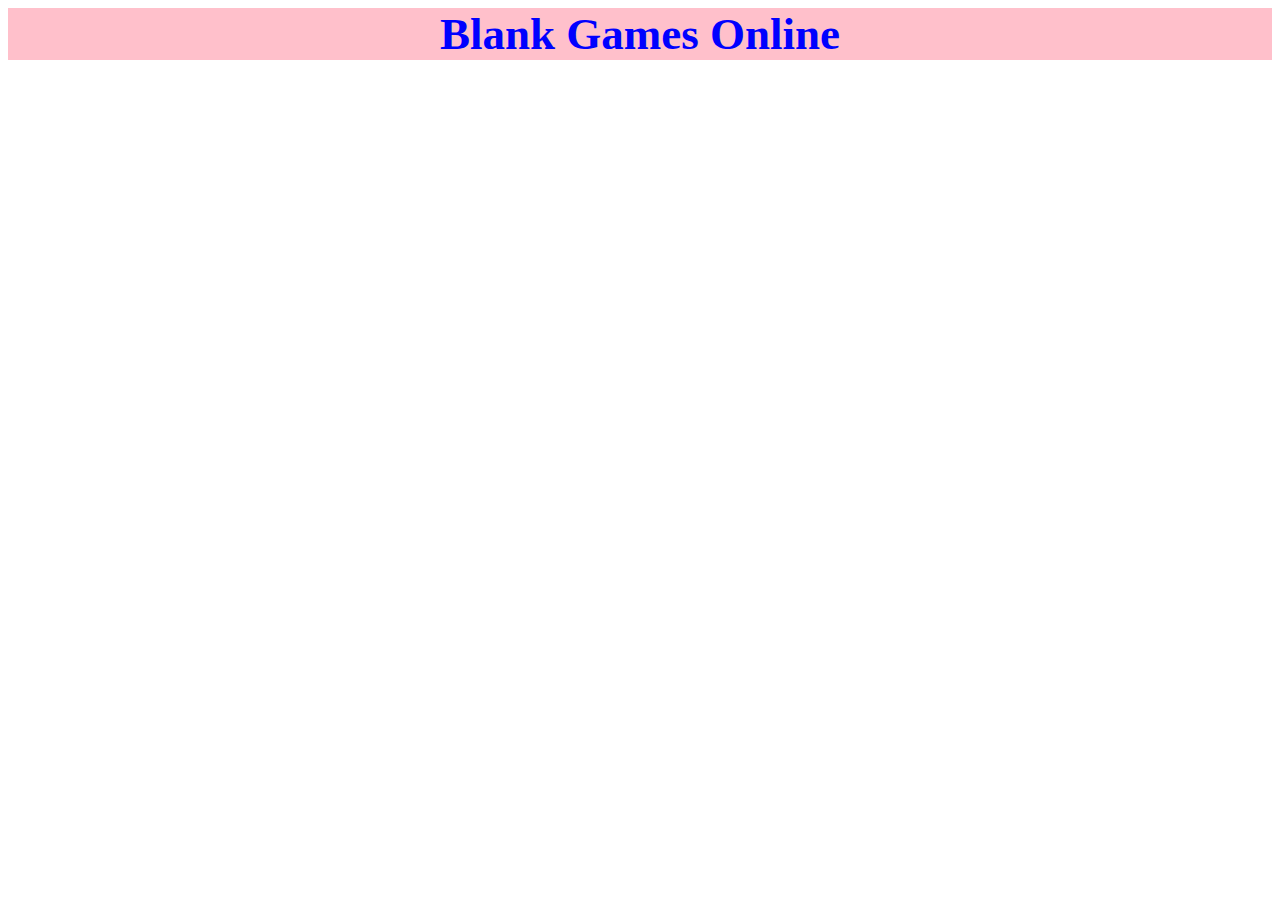
==== index2.html @ a6e3d3f2 "starting over" ====
<!DOCTYPE html>
<html lang="en">
<head>
    <meta charset="UTF-8">
    <meta http-equiv="X-UA-Compatible" content="IE=edge">
    <meta name="viewport" content="width=device-width, initial-scale=1.0">
    <title>Blank Games</title>
</head>
<body>


    
<div class="headerBackground">


    <a class="headerLink">Blank Games Online</a>

</div>


<style>



.headerBackground{


    background-color: #FFC0CB;

}

.headerLink{


    display: block;
    margin: auto;
    text-align: center;
    background-color: #FFC0CB;
    font-size: 45px;
    font-weight: 700;
    font-family: "Comic Sans MS", "Comic Sans";
    color: #0000FF;


}



</style>









</body>
</html>
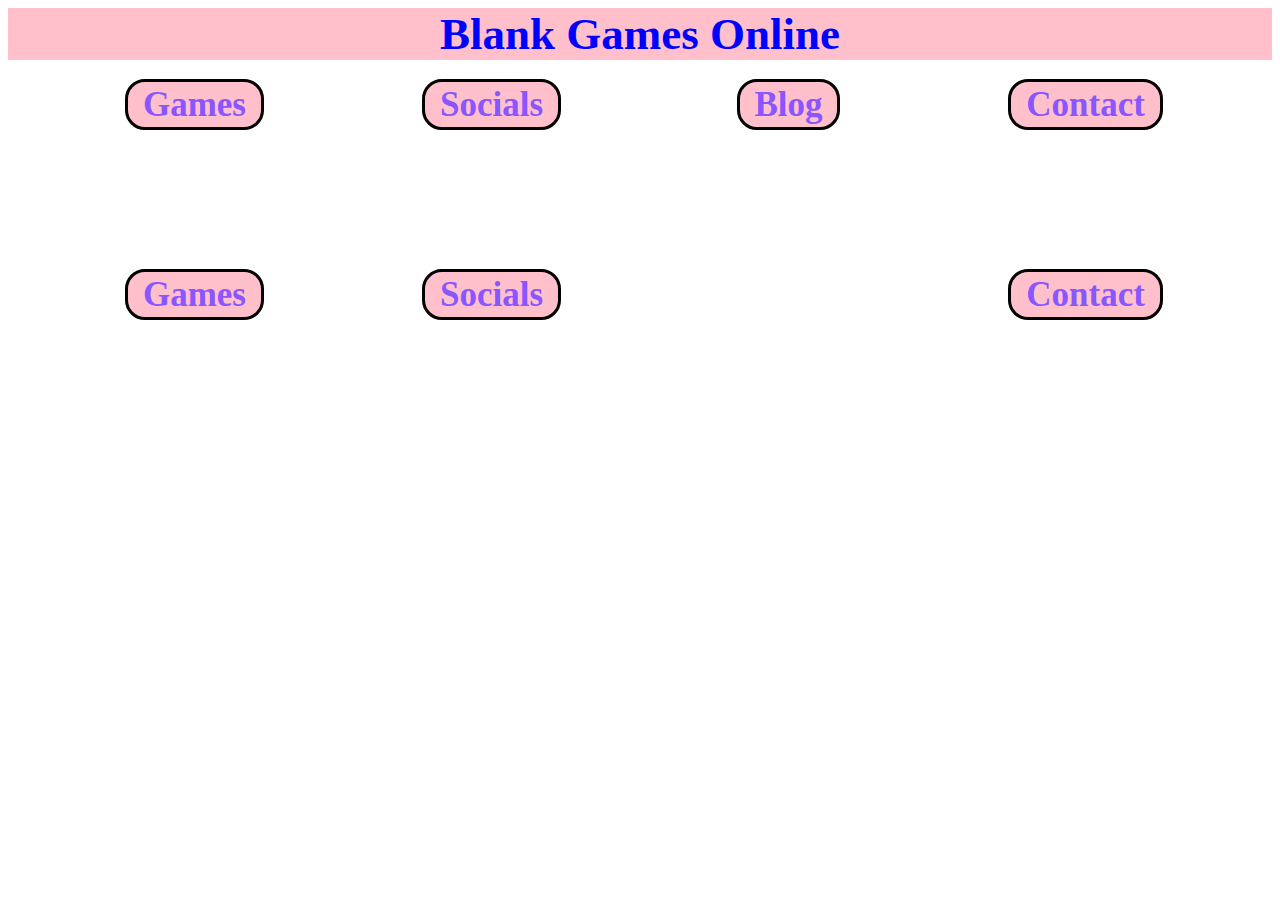
==== commit 45c45ae0: "making some changes" ====
--- a/index2.html
+++ b/index2.html
@@ -16,6 +16,54 @@
     <a class="headerLink">Blank Games Online</a>
 
 </div>
+
+
+
+
+<div class="containerMan">
+
+    <div class="column portalHover">
+          <a class="portalText">Games</a>
+          </div>
+    
+    <div class="column portalHover">
+          <a class="portalText">Socials</a>
+          </div>
+             
+    <div class="column portalHover"> <a class="portalText">Blog</a>
+          </div> 
+    
+    <div class="column portalHover"> 
+          <a class="portalText">Contact</a>
+          </div> 
+  
+  </div>
+
+
+  <div class="containerMan">
+
+    <div class="column portalHover">
+          <a class="portalText">Games</a>
+          </div>
+    
+    <div class="column portalHover">
+          <a class="portalText">Socials</a>
+          </div>
+             
+    <div class="column portalHover"> <img> </img>
+          </div> 
+    
+    <div class="column portalHover"> 
+          <a class="portalText">Contact</a>
+          </div> 
+  
+  </div>
+
+
+
+
+
+
 
 
 <style>
@@ -46,6 +94,61 @@
 
 
 
+
+
+.containerMan{
+
+display: flex;
+margin-bottom: 150px;
+margin-top: 2%;
+margin-right: 3%;
+margin-left: 3%;
+}
+
+
+.column{
+  
+  flex: 25%;
+  /* padding: 5px;  */
+  text-align: center;
+  
+  
+
+}
+
+
+.portalHover{
+      transition: all .7s ease-in-out;
+    }
+    .portalHover:hover{
+  
+  transform: scale(1.2);
+
+}
+
+
+    .portalText{
+      font-size: 35px;
+      font-weight: 900px;
+      color: #444444;
+      border: solid black;
+      border-radius: 20px;
+      /* margin-left: 20px;
+      margin-right: 20px; */
+      cursor: pointer;
+      padding-left: 5%;
+      padding-right: 5%;
+      padding-top: 1%;
+      padding-bottom: 1%;
+      background-color: #FFC0CB;
+      color: #8956FF;
+      font-family: "Comic Sans MS", "Comic Sans";
+      font-weight: 700;
+  
+    }
+
+
+
 </style>
 
 
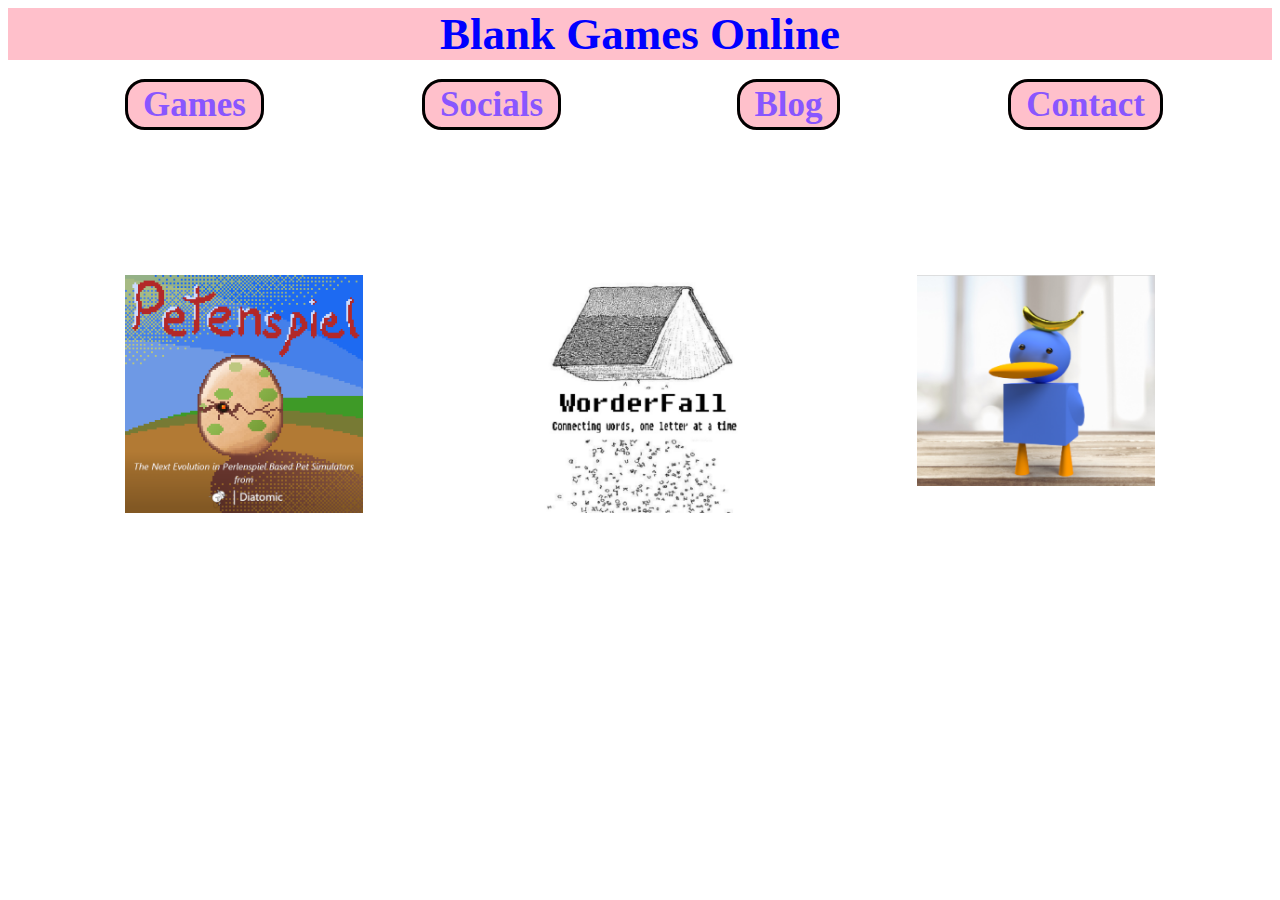
==== commit 61050de2: "i feel like pablo" ====
--- a/index2.html
+++ b/index2.html
@@ -40,24 +40,23 @@
   </div>
 
 
-  <div class="containerMan">
+  <div class="container2">
 
-    <div class="column portalHover">
-          <a class="portalText">Games</a>
+    <div class='column2'>
+          <img class="gameArt" src="./assets/images/petenspiel.png"></img>
           </div>
     
-    <div class="column portalHover">
-          <a class="portalText">Socials</a>
+    <div class='column2'>
+          <img class="gameArt" src="./assets/images/worderfall.png"></img>
           </div>
              
-    <div class="column portalHover"> <img> </img>
+    <div class='column2'> <img class="gameArt" src="./assets/images/duck.png"> </img>
           </div> 
     
-    <div class="column portalHover"> 
-          <a class="portalText">Contact</a>
-          </div> 
+    
   
   </div>
+
 
 
 
@@ -149,6 +148,41 @@
 
 
 
+    .container2{
+
+
+
+      display: flex;
+margin-bottom: 150px;
+margin-top: 2%;
+margin-right: 3%;
+margin-left: 3%;
+
+
+    }
+
+    .column2 {
+  
+  flex: 33.33%;
+  /* padding: 5px;  */
+  text-align: center;
+  
+  
+
+}
+
+
+
+.gameArt{
+
+
+      width: 60%;
+
+
+}
+
+
+
 </style>
 
 
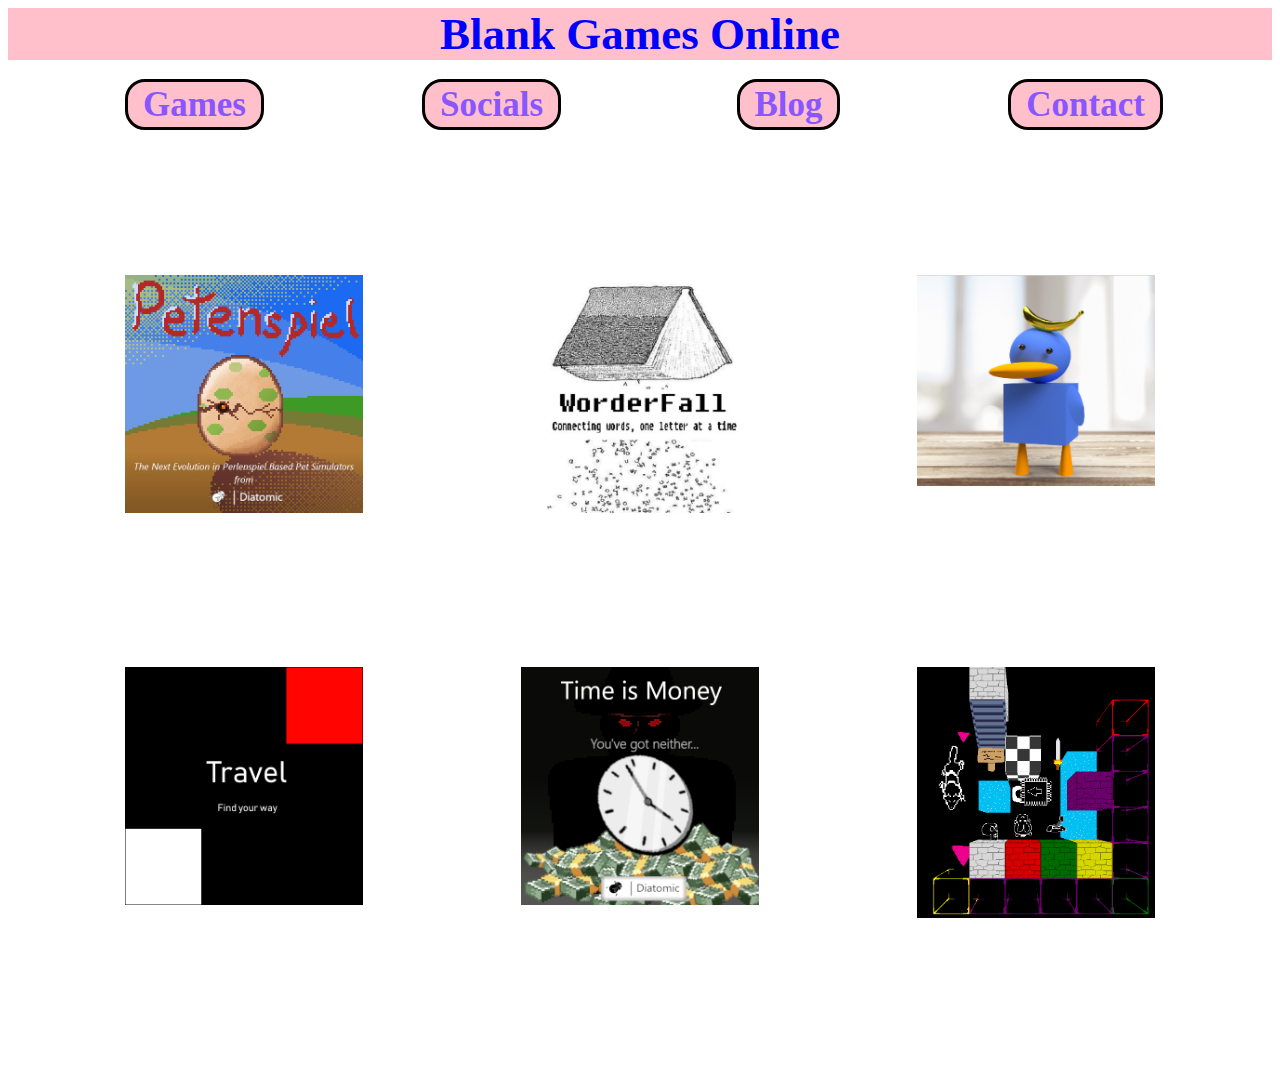
==== commit 0d80c388: "i think too much" ====
--- a/index2.html
+++ b/index2.html
@@ -60,6 +60,26 @@
 
 
 
+  <div class="container2">
+
+      <div class='column2'>
+            <img class="gameArt" src="./assets/images/travel.png"></img>
+            </div>
+      
+      <div class='column2'>
+            <img class="gameArt" src="./assets/images/timeismoney.png"></img>
+            </div>
+               
+      <div class='column2'> <img class="gameArt" src="./assets/images/hopdodge.PNG"> </img>
+            </div> 
+      
+      
+    
+    </div>
+
+
+
+
 
 
 
@@ -73,6 +93,7 @@
 
 
     background-color: #FFC0CB;
+    display: block;
 
 }
 
@@ -177,6 +198,7 @@
 
 
       width: 60%;
+      cursor: pointer;
 
 
 }
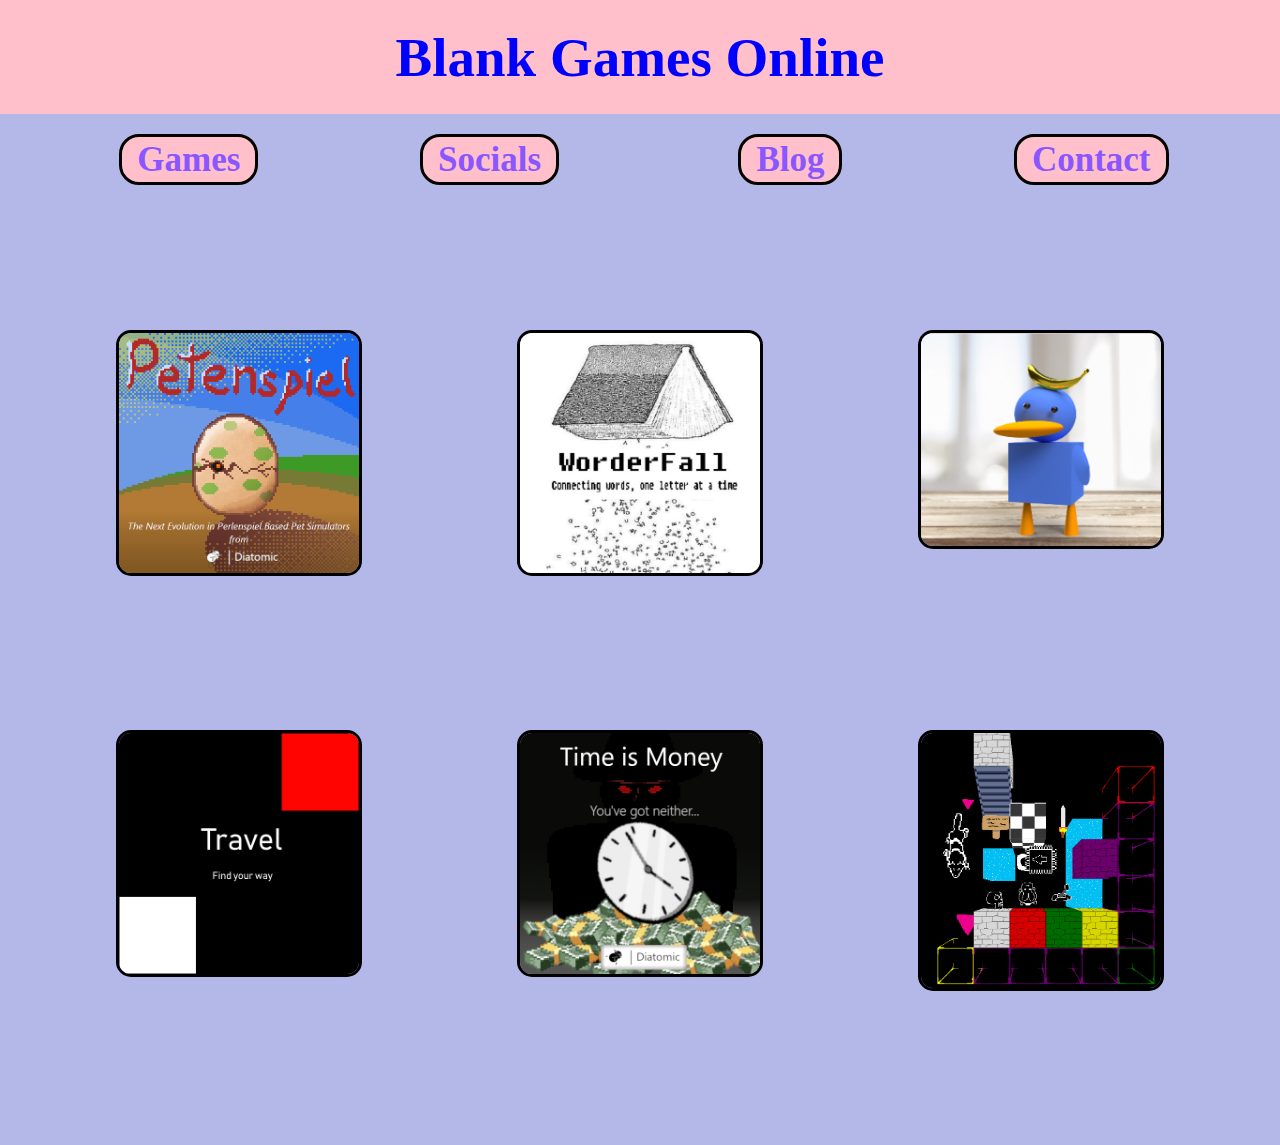
==== commit 3af2d313: "pabloooo" ====
--- a/index2.html
+++ b/index2.html
@@ -23,18 +23,18 @@
 <div class="containerMan">
 
     <div class="column portalHover">
-          <a class="portalText">Games</a>
+          <a class="portalText" href="">Games</a>
           </div>
     
     <div class="column portalHover">
-          <a class="portalText">Socials</a>
+          <a class="portalText" href="">Socials</a>
           </div>
              
-    <div class="column portalHover"> <a class="portalText">Blog</a>
+    <div class="column portalHover"> <a class="portalText" href="">Blog</a>
           </div> 
     
     <div class="column portalHover"> 
-          <a class="portalText">Contact</a>
+          <a class="portalText" href="">Contact</a>
           </div> 
   
   </div>
@@ -42,15 +42,15 @@
 
   <div class="container2">
 
-    <div class='column2'>
+    <div class='column2 portalHover'>
           <img class="gameArt" src="./assets/images/petenspiel.png"></img>
           </div>
     
-    <div class='column2'>
+    <div class='column2 portalHover'>
           <img class="gameArt" src="./assets/images/worderfall.png"></img>
           </div>
              
-    <div class='column2'> <img class="gameArt" src="./assets/images/duck.png"> </img>
+    <div class='column2 portalHover'> <img class="gameArt" src="./assets/images/duck.png"> </img>
           </div> 
     
     
@@ -60,17 +60,17 @@
 
 
 
-  <div class="container2">
-
-      <div class='column2'>
+  <div class="container2 ">
+
+      <div class='column2 portalHover'>
             <img class="gameArt" src="./assets/images/travel.png"></img>
             </div>
       
-      <div class='column2'>
+      <div class='column2 portalHover'>
             <img class="gameArt" src="./assets/images/timeismoney.png"></img>
             </div>
                
-      <div class='column2'> <img class="gameArt" src="./assets/images/hopdodge.PNG"> </img>
+      <div class='column2 portalHover'> <img class="gameArt" src="./assets/images/hopdodge.PNG"> </img>
             </div> 
       
       
@@ -89,11 +89,24 @@
 
 
 
+body{
+
+
+      margin: 0;
+      background-color: #b3b8e9;
+
+}
+
+
+
 .headerBackground{
 
 
     background-color: #FFC0CB;
     display: block;
+    padding-bottom: 2%;
+    padding-top: 2%;
+   
 
 }
 
@@ -104,10 +117,19 @@
     margin: auto;
     text-align: center;
     background-color: #FFC0CB;
-    font-size: 45px;
+    font-size: 55px;
     font-weight: 700;
     font-family: "Comic Sans MS", "Comic Sans";
     color: #0000FF;
+
+
+}
+
+
+.portalText{
+
+
+      text-decoration: none;
 
 
 }
@@ -187,6 +209,7 @@
   flex: 33.33%;
   /* padding: 5px;  */
   text-align: center;
+ 
   
   
 
@@ -199,7 +222,18 @@
 
       width: 60%;
       cursor: pointer;
-
+      border-radius: 15px;
+      border: solid black;
+
+
+}
+
+.portalHover{
+      transition: all .7s ease-in-out;
+    }
+    .portalHover:hover{
+  
+  transform: scale(1.2);
 
 }
 
